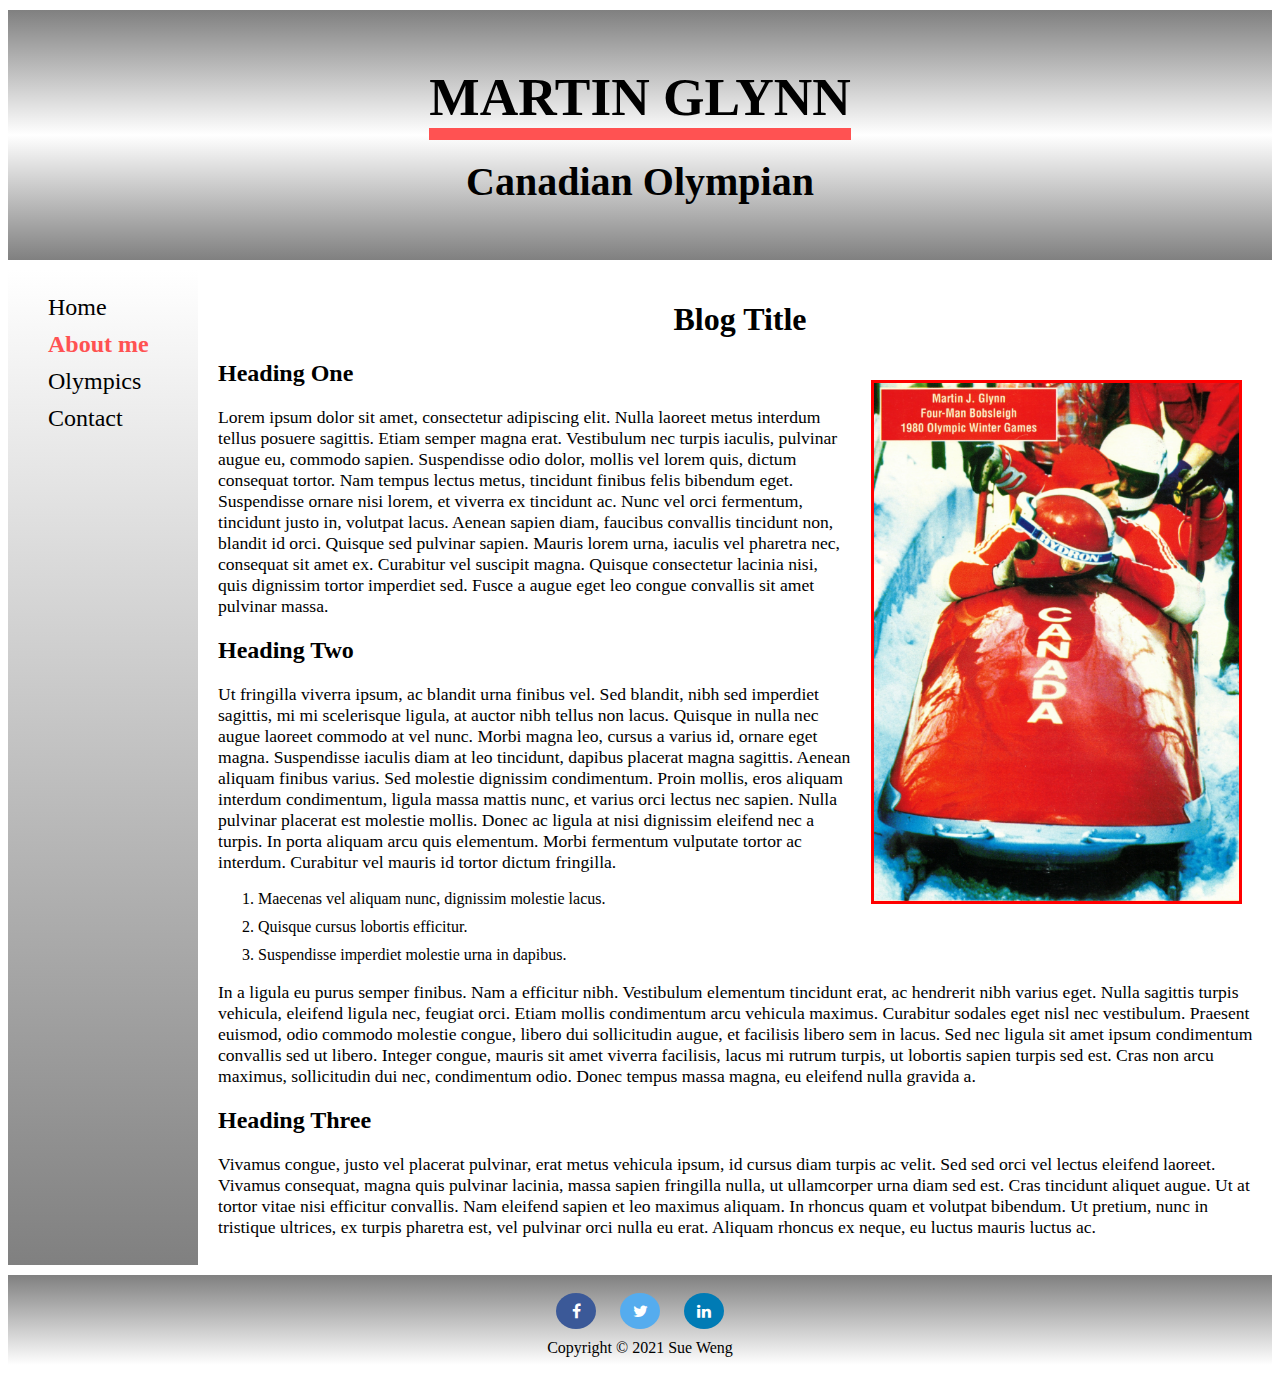
==== blog-post.html @ a1b0baad "initial commit" ====
<!DOCTYPE html>
<html lang="en">
  <head>
    <meta charset="utf-8" />
    <title>Blog Post</title>
    <meta
      content="width=device-width, initial-scale=1, maximum-scale=1"
      name="viewport"
    />
    <link rel="stylesheet" href="css/blog-post.css">
    <link rel="stylesheet" href="https://cdnjs.cloudflare.com/ajax/libs/font-awesome/4.7.0/css/font-awesome.min.css">
  </head>
  
  <body>
    <div class="container box">
      <div class="header">
          <h1 class="header1">MARTIN GLYNN</h1>
          <br>
          <h2 class="header2">Canadian Olympian</h2>
      </div>

      <div class="nav box">
          
              <ul id="nav-list">
                  <li id="nav-item2"><a href="index.html">Home</a></li>
                  <li id="nav-item1" class="selected">About me</li>
                  <li id="nav-item3"><a href="#">Olympics</a></li>
                  <li id="nav-item6"><a href="#">Contact</a></li>
              </ul>
          
          
      </div>
      <div class="content box">
          <h1>Blog Title</h1>
          <img src="Photos/blog-post/profile.jpeg" alt="blog-post">
          <div class="post-content">
              <h2>Heading One</h2>
              <p>Lorem ipsum dolor sit amet, consectetur adipiscing elit. Nulla laoreet metus interdum tellus posuere sagittis. Etiam semper magna erat. Vestibulum nec turpis iaculis, pulvinar augue eu, commodo sapien. Suspendisse odio dolor, mollis vel lorem quis, dictum consequat tortor. Nam tempus lectus metus, tincidunt finibus felis bibendum eget. Suspendisse ornare nisi lorem, et viverra ex tincidunt ac. Nunc vel orci fermentum, tincidunt justo in, volutpat lacus. Aenean sapien diam, faucibus convallis tincidunt non, blandit id orci. Quisque sed pulvinar sapien. Mauris lorem urna, iaculis vel pharetra nec, consequat sit amet ex. Curabitur vel suscipit magna. Quisque consectetur lacinia nisi, quis dignissim tortor imperdiet sed. Fusce a augue eget leo congue convallis sit amet pulvinar massa.</p>
              <h2>Heading Two</h2>
              <p>Ut fringilla viverra ipsum, ac blandit urna finibus vel. Sed blandit, nibh sed imperdiet sagittis, mi mi scelerisque ligula, at auctor nibh tellus non lacus. Quisque in nulla nec augue laoreet commodo at vel nunc. Morbi magna leo, cursus a varius id, ornare eget magna. Suspendisse iaculis diam at leo tincidunt, dapibus placerat magna sagittis. Aenean aliquam finibus varius. Sed molestie dignissim condimentum. Proin mollis, eros aliquam interdum condimentum, ligula massa mattis nunc, et varius orci lectus nec sapien. Nulla pulvinar placerat est molestie mollis. Donec ac ligula at nisi dignissim eleifend nec a turpis. In porta aliquam arcu quis elementum. Morbi fermentum vulputate tortor ac interdum. Curabitur vel mauris id tortor dictum fringilla.</p>
              <ol>
                <li>Maecenas vel aliquam nunc, dignissim molestie lacus.</li>
                <li>Quisque cursus lobortis efficitur.</li>
                <li>Suspendisse imperdiet molestie urna in dapibus.</li>
              </ol>
              <p>In a ligula eu purus semper finibus. Nam a efficitur nibh. Vestibulum elementum tincidunt erat, ac hendrerit nibh varius eget. Nulla sagittis turpis vehicula, eleifend ligula nec, feugiat orci. Etiam mollis condimentum arcu vehicula maximus. Curabitur sodales eget nisl nec vestibulum. Praesent euismod, odio commodo molestie congue, libero dui sollicitudin augue, et facilisis libero sem in lacus. Sed nec ligula sit amet ipsum condimentum convallis sed ut libero. Integer congue, mauris sit amet viverra facilisis, lacus mi rutrum turpis, ut lobortis sapien turpis sed est. Cras non arcu maximus, sollicitudin dui nec, condimentum odio. Donec tempus massa magna, eu eleifend nulla gravida a.</p>
              <h2>Heading Three</h2>
              <p>Vivamus congue, justo vel placerat pulvinar, erat metus vehicula ipsum, id cursus diam turpis ac velit. Sed sed orci vel lectus eleifend laoreet. Vivamus consequat, magna quis pulvinar lacinia, massa sapien fringilla nulla, ut ullamcorper urna diam sed est. Cras tincidunt aliquet augue. Ut at tortor vitae nisi efficitur convallis. Nam eleifend sapien et leo maximus aliquam. In rhoncus quam et volutpat bibendum. Ut pretium, nunc in tristique ultrices, ex turpis pharetra est, vel pulvinar orci nulla eu erat. Aliquam rhoncus ex neque, eu luctus mauris luctus ac.</p>
            </div>
      </div>
      <div class="footer box">
          <div id="social-media">
              <a href="#" class="fa fa-facebook"></a>
              <a href="#" class="fa fa-twitter"></a>
              <a href="#" class="fa fa-linkedin"></a>
          </div>
          <div id="copyright">Copyright &copy; 2021 Sue Weng</div>
      </div>
  </body>
</html>
---- css/blog-post.css ----
/* Desktop first */

p{
  font-size: 110%;
}
.nav a{
  text-decoration:none;
  color: black;
}

.nav a:hover{
  text-decoration: underline;
}

h1{
  text-align: center;
}

img{
  max-width: 35%;
  max-height: 100%;
  border: solid red 3px;
  float:right;
  margin:20px;

}

li{
  margin-top: 10px;
}

.container{
    
    display:grid;
    grid-template-columns: 200px;
    grid-template-rows: 250px auto 100px;
    grid-template-areas: 
    "hd hd "
    "nav main "
    "ft ft ";
    
}

.box{
      
      margin-top: 10px;
      
      }
  
.header{
      background-color: #C6CAD6;
      background: linear-gradient(grey,white,grey);
      grid-area:hd;
      display: flex;
      flex-direction:column;
      justify-content: center;
      align-items:center;
      word-wrap: break-word;
    }


.nav{
      grid-area: nav;
      background:linear-gradient( white, grey);
      margin-right:10px;
    }

.nav ul{
     list-style-type: none;
     font-size: x-large;
}

.selected{
      font-weight:bold;
      color:rgb(255,82,82);
}
.content{
    grid-area: main;
    padding: 10px;
    }



.header1{
        margin: 0px;
        font-size: 40pt;
        border-bottom-width: 12px;
        border-bottom-style: solid;
        border-bottom-color: rgb(255,82,82);
        text-align: center;
    }

.header2{
        margin: 0px;
        font-size: 30pt;
        font-family: Oswald;
        text-align:center;
        
    }

.footer{
      grid-area: ft;  
      padding: 10px;
      background:linear-gradient(grey, white);
      display: flex;
      flex-direction: column;
      align-items: center;
      justify-content: center;

    }

.fa {
      padding: 10px;
      font-size: 20px;
      width: 20px;
      text-align: center;
      text-decoration: none;
      margin: 10px 10px;
      border-radius: 50%;
    }
    
.fa:hover {
        opacity: 0.7;
        color:rgb(255,82,82);
    }
    
.fa-facebook {
      background: #3B5998;
      color: white;
    }
    
.fa-twitter {
      background: #55ACEE;
      color: white;
    }

.fa-linkedin {
      background: #007bb5;
      color: white;
    }

  /* Mobile Screen */
  @media(max-width:900px){

    .container{
          display:grid;
          grid-template-columns: 300px auto auto;
          grid-template-rows: 250px 100px auto;
          grid-template-areas:
          "hd hd hd "
          "nav nav nav"
          "main main main"
          "ft ft ft";
    }
  
    .nav{
            
            grid-area: nav;
            background:linear-gradient( white, grey);
            margin:0px;
            
            
    }

    .nav ul{
        display: flex;
        justify-content: space-around;
        padding-inline-start: 0px;
    }
  }
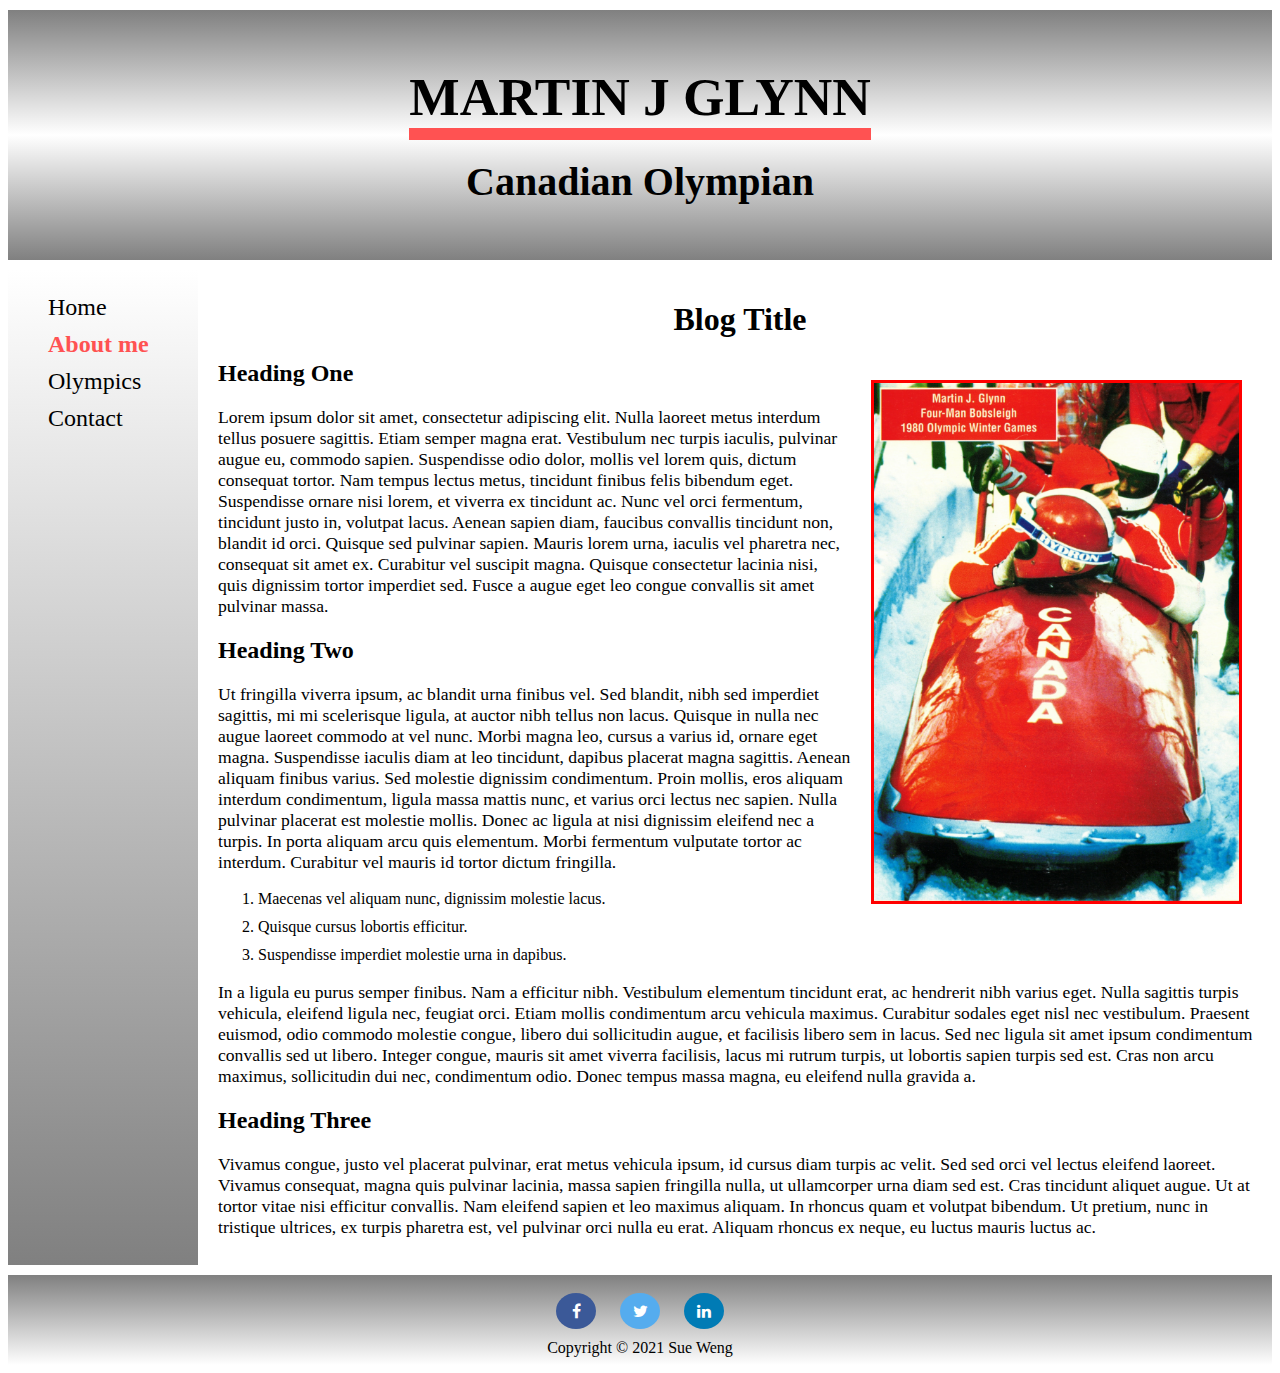
==== commit 74800238: "Seperate css of header, nav, footer and import" ====
--- a/blog-post.html
+++ b/blog-post.html
@@ -14,7 +14,7 @@
   <body>
     <div class="container box">
       <div class="header">
-          <h1 class="header1">MARTIN GLYNN</h1>
+          <h1 class="header1">MARTIN J GLYNN</h1>
           <br>
           <h2 class="header2">Canadian Olympian</h2>
       </div>
--- a/css/blog-post.css
+++ b/css/blog-post.css
@@ -1,16 +1,13 @@
+@import "header.css";
+@import "nav.css";
+@import "footer.css";
+
 /* Desktop first */
 
 p{
   font-size: 110%;
 }
-.nav a{
-  text-decoration:none;
-  color: black;
-}
 
-.nav a:hover{
-  text-decoration: underline;
-}
 
 h1{
   text-align: center;
@@ -45,102 +42,17 @@
       
       margin-top: 10px;
       
-      }
+}
   
-.header{
-      background-color: #C6CAD6;
-      background: linear-gradient(grey,white,grey);
-      grid-area:hd;
-      display: flex;
-      flex-direction:column;
-      justify-content: center;
-      align-items:center;
-      word-wrap: break-word;
-    }
 
-
-.nav{
-      grid-area: nav;
-      background:linear-gradient( white, grey);
-      margin-right:10px;
-    }
-
-.nav ul{
-     list-style-type: none;
-     font-size: x-large;
-}
-
-.selected{
-      font-weight:bold;
-      color:rgb(255,82,82);
-}
 .content{
     grid-area: main;
     padding: 10px;
-    }
+}
 
 
-
-.header1{
-        margin: 0px;
-        font-size: 40pt;
-        border-bottom-width: 12px;
-        border-bottom-style: solid;
-        border-bottom-color: rgb(255,82,82);
-        text-align: center;
-    }
-
-.header2{
-        margin: 0px;
-        font-size: 30pt;
-        font-family: Oswald;
-        text-align:center;
-        
-    }
-
-.footer{
-      grid-area: ft;  
-      padding: 10px;
-      background:linear-gradient(grey, white);
-      display: flex;
-      flex-direction: column;
-      align-items: center;
-      justify-content: center;
-
-    }
-
-.fa {
-      padding: 10px;
-      font-size: 20px;
-      width: 20px;
-      text-align: center;
-      text-decoration: none;
-      margin: 10px 10px;
-      border-radius: 50%;
-    }
-    
-.fa:hover {
-        opacity: 0.7;
-        color:rgb(255,82,82);
-    }
-    
-.fa-facebook {
-      background: #3B5998;
-      color: white;
-    }
-    
-.fa-twitter {
-      background: #55ACEE;
-      color: white;
-    }
-
-.fa-linkedin {
-      background: #007bb5;
-      color: white;
-    }
-
-  /* Mobile Screen */
-  @media(max-width:900px){
+/* Mobile Screen */
+@media(max-width:900px){
 
     .container{
           display:grid;
@@ -167,4 +79,4 @@
         justify-content: space-around;
         padding-inline-start: 0px;
     }
-  }+}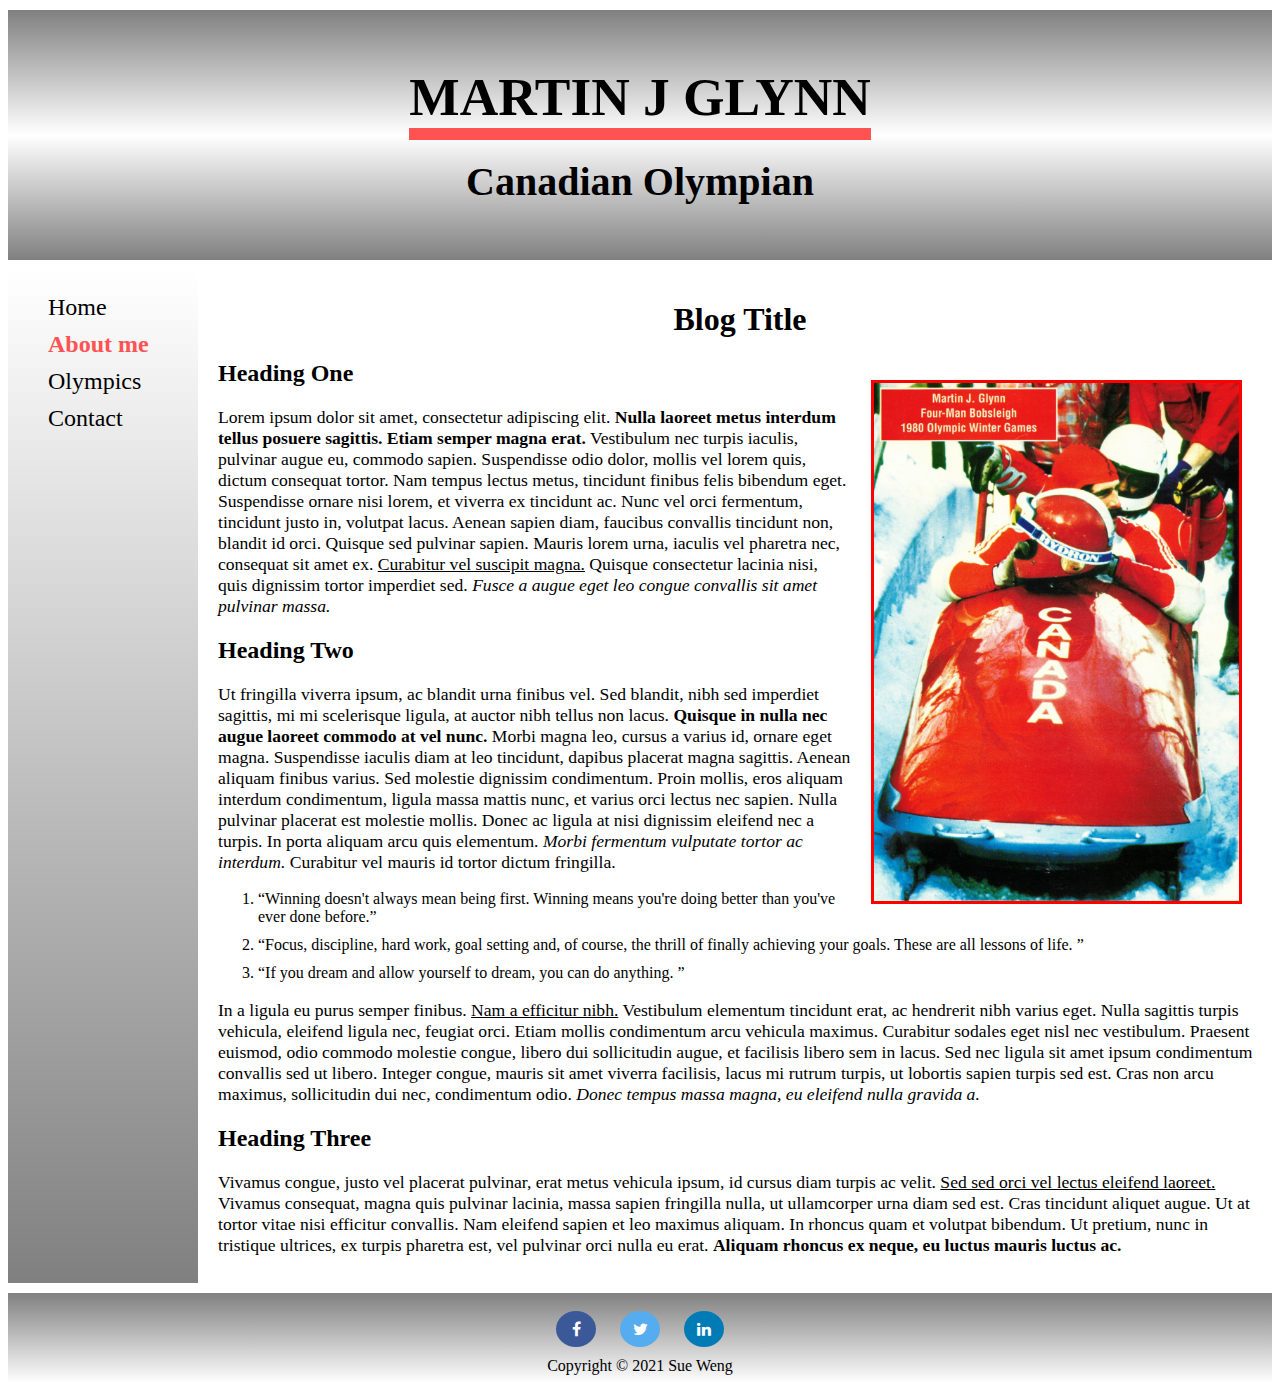
==== commit 0783ed86: "add custom design for typography" ====
--- a/blog-post.html
+++ b/blog-post.html
@@ -13,48 +13,47 @@
   
   <body>
     <div class="container box">
-      <div class="header">
+      <header class="header">
           <h1 class="header1">MARTIN J GLYNN</h1>
           <br>
           <h2 class="header2">Canadian Olympian</h2>
-      </div>
+      </header>
 
-      <div class="nav box">
-          
-              <ul id="nav-list">
+      <div class="nav box">         
+          <ul id="nav-list">
                   <li id="nav-item2"><a href="index.html">Home</a></li>
                   <li id="nav-item1" class="selected">About me</li>
                   <li id="nav-item3"><a href="#">Olympics</a></li>
                   <li id="nav-item6"><a href="#">Contact</a></li>
-              </ul>
-          
-          
+          </ul>   
       </div>
+
       <div class="content box">
           <h1>Blog Title</h1>
           <img src="Photos/blog-post/profile.jpeg" alt="blog-post">
           <div class="post-content">
               <h2>Heading One</h2>
-              <p>Lorem ipsum dolor sit amet, consectetur adipiscing elit. Nulla laoreet metus interdum tellus posuere sagittis. Etiam semper magna erat. Vestibulum nec turpis iaculis, pulvinar augue eu, commodo sapien. Suspendisse odio dolor, mollis vel lorem quis, dictum consequat tortor. Nam tempus lectus metus, tincidunt finibus felis bibendum eget. Suspendisse ornare nisi lorem, et viverra ex tincidunt ac. Nunc vel orci fermentum, tincidunt justo in, volutpat lacus. Aenean sapien diam, faucibus convallis tincidunt non, blandit id orci. Quisque sed pulvinar sapien. Mauris lorem urna, iaculis vel pharetra nec, consequat sit amet ex. Curabitur vel suscipit magna. Quisque consectetur lacinia nisi, quis dignissim tortor imperdiet sed. Fusce a augue eget leo congue convallis sit amet pulvinar massa.</p>
+              <p>Lorem ipsum dolor sit amet, consectetur adipiscing elit. <b>Nulla laoreet metus interdum tellus posuere sagittis. Etiam semper magna erat.</b> Vestibulum nec turpis iaculis, pulvinar augue eu, commodo sapien. Suspendisse odio dolor, mollis vel lorem quis, dictum consequat tortor. Nam tempus lectus metus, tincidunt finibus felis bibendum eget. Suspendisse ornare nisi lorem, et viverra ex tincidunt ac. Nunc vel orci fermentum, tincidunt justo in, volutpat lacus. Aenean sapien diam, faucibus convallis tincidunt non, blandit id orci. Quisque sed pulvinar sapien. Mauris lorem urna, iaculis vel pharetra nec, consequat sit amet ex. <u>Curabitur vel suscipit magna.</u> Quisque consectetur lacinia nisi, quis dignissim tortor imperdiet sed. <i>Fusce a augue eget leo congue convallis sit amet pulvinar massa.</i></p>
               <h2>Heading Two</h2>
-              <p>Ut fringilla viverra ipsum, ac blandit urna finibus vel. Sed blandit, nibh sed imperdiet sagittis, mi mi scelerisque ligula, at auctor nibh tellus non lacus. Quisque in nulla nec augue laoreet commodo at vel nunc. Morbi magna leo, cursus a varius id, ornare eget magna. Suspendisse iaculis diam at leo tincidunt, dapibus placerat magna sagittis. Aenean aliquam finibus varius. Sed molestie dignissim condimentum. Proin mollis, eros aliquam interdum condimentum, ligula massa mattis nunc, et varius orci lectus nec sapien. Nulla pulvinar placerat est molestie mollis. Donec ac ligula at nisi dignissim eleifend nec a turpis. In porta aliquam arcu quis elementum. Morbi fermentum vulputate tortor ac interdum. Curabitur vel mauris id tortor dictum fringilla.</p>
+              <p>Ut fringilla viverra ipsum, ac blandit urna finibus vel. Sed blandit, nibh sed imperdiet sagittis, mi mi scelerisque ligula, at auctor nibh tellus non lacus. <b>Quisque in nulla nec augue laoreet commodo at vel nunc.</b> Morbi magna leo, cursus a varius id, ornare eget magna. Suspendisse iaculis diam at leo tincidunt, dapibus placerat magna sagittis. Aenean aliquam finibus varius. Sed molestie dignissim condimentum. Proin mollis, eros aliquam interdum condimentum, ligula massa mattis nunc, et varius orci lectus nec sapien. Nulla pulvinar placerat est molestie mollis. Donec ac ligula at nisi dignissim eleifend nec a turpis. In porta aliquam arcu quis elementum. <i>Morbi fermentum vulputate tortor ac interdum.</i> Curabitur vel mauris id tortor dictum fringilla.</p>
               <ol>
-                <li>Maecenas vel aliquam nunc, dignissim molestie lacus.</li>
-                <li>Quisque cursus lobortis efficitur.</li>
-                <li>Suspendisse imperdiet molestie urna in dapibus.</li>
+                <li><q>Winning doesn't always mean being first. Winning means you're doing better than you've ever done before.</q></li>
+                <li><q>Focus, discipline, hard work, goal setting and, of course, the thrill of finally achieving your goals. These are all lessons of life. </q></li>
+                <li><q>If you dream and allow yourself to dream, you can do anything. </q></li>
               </ol>
-              <p>In a ligula eu purus semper finibus. Nam a efficitur nibh. Vestibulum elementum tincidunt erat, ac hendrerit nibh varius eget. Nulla sagittis turpis vehicula, eleifend ligula nec, feugiat orci. Etiam mollis condimentum arcu vehicula maximus. Curabitur sodales eget nisl nec vestibulum. Praesent euismod, odio commodo molestie congue, libero dui sollicitudin augue, et facilisis libero sem in lacus. Sed nec ligula sit amet ipsum condimentum convallis sed ut libero. Integer congue, mauris sit amet viverra facilisis, lacus mi rutrum turpis, ut lobortis sapien turpis sed est. Cras non arcu maximus, sollicitudin dui nec, condimentum odio. Donec tempus massa magna, eu eleifend nulla gravida a.</p>
+              <p>In a ligula eu purus semper finibus. <u>Nam a efficitur nibh.</u> Vestibulum elementum tincidunt erat, ac hendrerit nibh varius eget. Nulla sagittis turpis vehicula, eleifend ligula nec, feugiat orci. Etiam mollis condimentum arcu vehicula maximus. Curabitur sodales eget nisl nec vestibulum. Praesent euismod, odio commodo molestie congue, libero dui sollicitudin augue, et facilisis libero sem in lacus. Sed nec ligula sit amet ipsum condimentum convallis sed ut libero. Integer congue, mauris sit amet viverra facilisis, lacus mi rutrum turpis, ut lobortis sapien turpis sed est. Cras non arcu maximus, sollicitudin dui nec, condimentum odio. <i>Donec tempus massa magna, eu eleifend nulla gravida a.</i></p>
               <h2>Heading Three</h2>
-              <p>Vivamus congue, justo vel placerat pulvinar, erat metus vehicula ipsum, id cursus diam turpis ac velit. Sed sed orci vel lectus eleifend laoreet. Vivamus consequat, magna quis pulvinar lacinia, massa sapien fringilla nulla, ut ullamcorper urna diam sed est. Cras tincidunt aliquet augue. Ut at tortor vitae nisi efficitur convallis. Nam eleifend sapien et leo maximus aliquam. In rhoncus quam et volutpat bibendum. Ut pretium, nunc in tristique ultrices, ex turpis pharetra est, vel pulvinar orci nulla eu erat. Aliquam rhoncus ex neque, eu luctus mauris luctus ac.</p>
+              <p>Vivamus congue, justo vel placerat pulvinar, erat metus vehicula ipsum, id cursus diam turpis ac velit. <u>Sed sed orci vel lectus eleifend laoreet.</u> Vivamus consequat, magna quis pulvinar lacinia, massa sapien fringilla nulla, ut ullamcorper urna diam sed est. Cras tincidunt aliquet augue. Ut at tortor vitae nisi efficitur convallis. Nam eleifend sapien et leo maximus aliquam. In rhoncus quam et volutpat bibendum. Ut pretium, nunc in tristique ultrices, ex turpis pharetra est, vel pulvinar orci nulla eu erat. <b>Aliquam rhoncus ex neque, eu luctus mauris luctus ac.</b></p>
             </div>
       </div>
-      <div class="footer box">
+
+      <footer class="footer box">
           <div id="social-media">
               <a href="#" class="fa fa-facebook"></a>
               <a href="#" class="fa fa-twitter"></a>
               <a href="#" class="fa fa-linkedin"></a>
           </div>
           <div id="copyright">Copyright &copy; 2021 Sue Weng</div>
-      </div>
+      </footer>
   </body>
 </html>